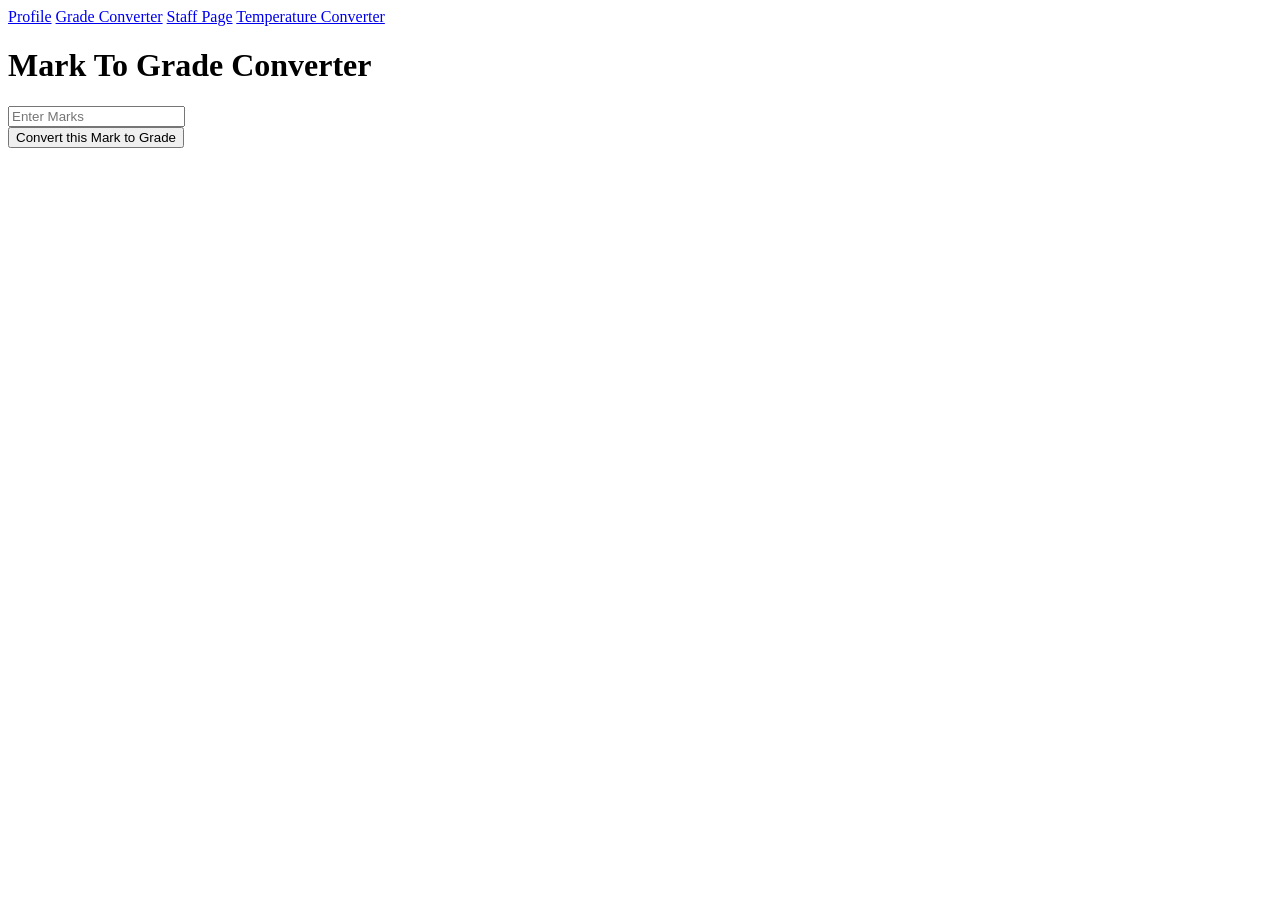
==== grade.html @ cafd99d7 "Add files via upload" ====
<!DOCTYPE html>
<html>

<head>
    <title>Grade Converter</title>
    <link rel="stylesheet" href="../css/style.css">
</head>

<body>

    <header>
        <nav>
            <a href="index.html">Profile</a>
            <a href="grade.html">Grade Converter</a>
            <a href="staff.html">Staff Page</a>
            <a href="temp.html">Temperature Converter</a>
        </nav>
    </header>

    <div class="container">

        <h1>Mark To Grade Converter</h1>

        <div class="container1">
            <input type="text" id="mark-input-box" placeholder="Enter Marks">
            <br>
            <button onclick="MarkToGrade()">Convert this Mark to Grade</button>
            <h3 id="result"></h3>
            <p id="validation-message"></p>
        </div>

    </div>

    <footer id="footer"></footer>

    <script src="../js/grade.js"></script>

</body>

</html>
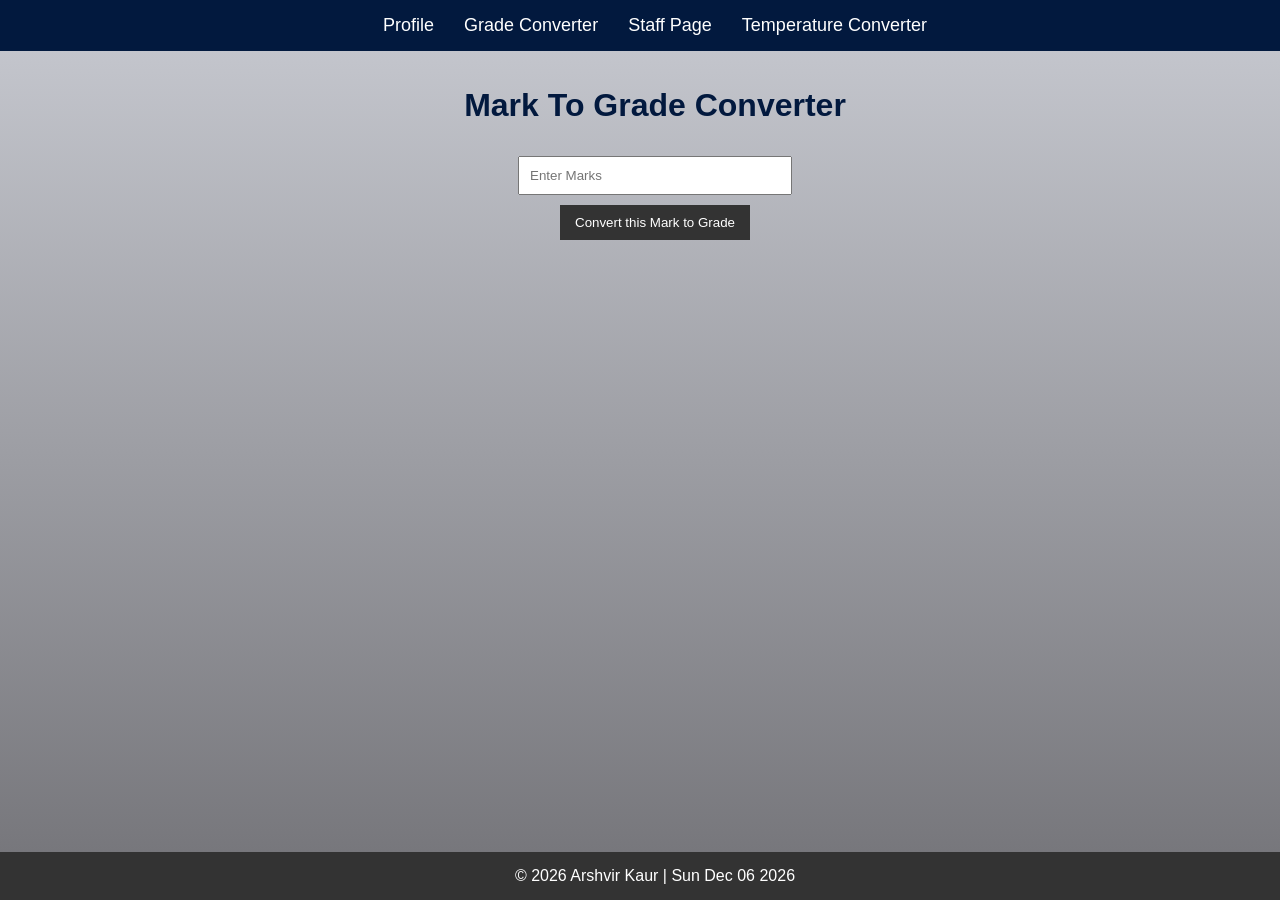
==== commit 036a4bc7: "Update grade.html" ====
--- a/grade.html
+++ b/grade.html
@@ -3,7 +3,7 @@
 
 <head>
     <title>Grade Converter</title>
-    <link rel="stylesheet" href="../css/style.css">
+    <link rel="stylesheet" href="style.css">
 </head>
 
 <body>
@@ -33,8 +33,8 @@
 
     <footer id="footer"></footer>
 
-    <script src="../js/grade.js"></script>
+    <script src="grade.js"></script>
 
 </body>
 
-</html>+</html>
--- a/style.css
+++ b/style.css
@@ -0,0 +1,101 @@
+body {
+    margin: 0;
+    font-family: Arial, sans-serif;
+    background-color: #f4f4f4;
+
+    display: flex;
+    flex-direction: column;
+    min-height: 100vh;
+
+}
+
+header {
+    background-color: #02193e;
+    color: white;
+    padding: 15px;
+    width: 100%;
+}
+
+nav {
+    display: flex;
+    justify-content: center;
+    gap: 30px;
+}
+
+nav a {
+    color: white;
+    text-decoration: none;
+    font-size: 18px;
+}
+
+nav a:hover {
+    color: yellow;
+}
+
+.container {
+    width: 100%;
+    margin: auto;
+    padding: 15px;
+    text-align: center;
+    background-image: linear-gradient(rgb(195, 197, 204), rgb(119, 119, 124));
+    flex: 1;
+}
+
+h1 {
+    text-align: center;
+    color: #02193e;
+}
+
+.paragraph {
+    background: white;
+    padding: 20px;
+    margin-top: 20px;
+    border-radius: 10px;
+    box-shadow: 0px 0px 10px rgba(0, 0, 0, 0.1);
+}
+
+button {
+    padding: 10px 15px;
+    background: #333;
+    color: white;
+    border: none;
+    cursor: pointer;
+    margin-top: 10px;
+}
+
+button:hover {
+    background: #555;
+}
+
+input,
+select {
+    padding: 10px;
+    width: 250px;
+    margin-top: 10px;
+}
+
+table {
+    width: 100%;
+    border-collapse: collapse;
+    margin-top: 20px;
+}
+
+table,
+th,
+td {
+    border: 1px solid #02193e;
+}
+
+th,
+td {
+    padding: 12px;
+    text-align: center;
+}
+
+footer {
+    background: #333;
+    color: white;
+    text-align: center;
+    padding: 15px;
+    width: 100%;
+}
